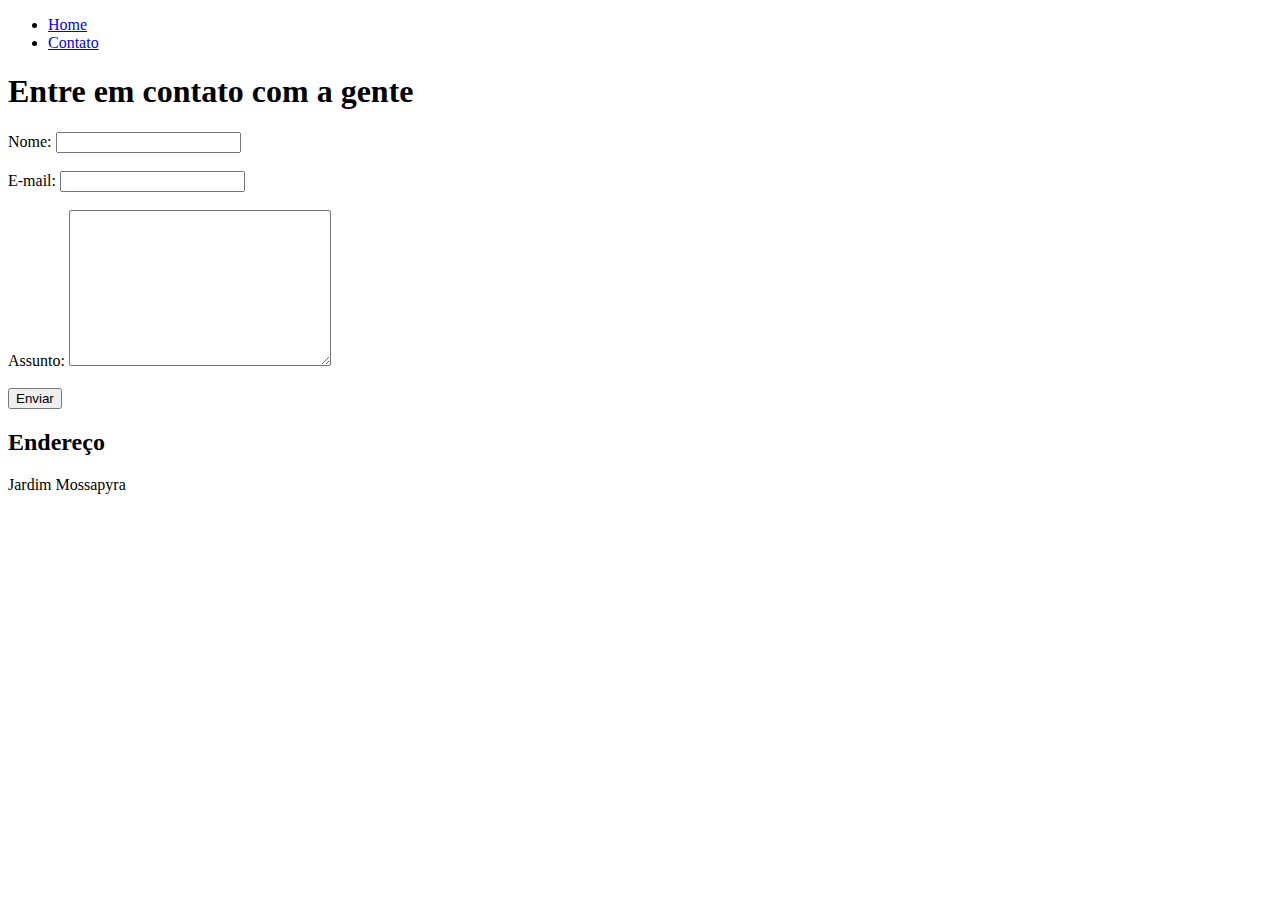
==== contato.html @ fa862869 "Paginas de HTML de exemplo" ====
<!DOCTYPE html>
<html lang="pt-br">

<head>
    <meta charset="UTF-8">
    <meta name="viewport" content="width=device-width, initial-scale=1.0">
    <title>Contato</title>
</head>

<body>
    <ul>
        <li>
            <a href="index.html"> Home </a>
        </li>
        <li>
            <a href="contato.html"> Contato </a>
        </li>
    </ul>

    <h1>Entre em contato com a gente </h1>

    <form>

        <label for="nome">Nome: </label>
        <input type="text" id="nome">
        <br>
        <br>
        <label for="email">E-mail: </label>
        <input type="email" id="email">
        <br>
        <br>
        <label for="assunto">Assunto: </label>
        <textarea name="assunto" id="assunto" cols="30" rows="10"></textarea>
        <br>
        <br>
        <button>Enviar</button>
    </form>

    <h2>Endereço</h2>

    <p>Jardim Mossapyra</p>
    
    <iframe src="https://www.google.com/maps/embed?pb=!1m18!1m12!1m3!1d3660.492910341041!2d-46.32371594999999!3d-23.4426783!2m3!1f0!2f0!3f0!3m2!1i1024!2i768!4f13.1!3m3!1m2!1s0x94ce7c558275220d%3A0xf9884be844e765f4!2sJardim%20Mossapyra%2C%20Itaquaquecetuba%20-%20SP!5e0!3m2!1spt-BR!2sbr!4v1689997010216!5m2!1spt-BR!2sbr" width="400" height="300" style="border:0;" allowfullscreen="" loading="lazy" referrerpolicy="no-referrer-wh
    en-downgrade"></iframe>

</body>

</html>
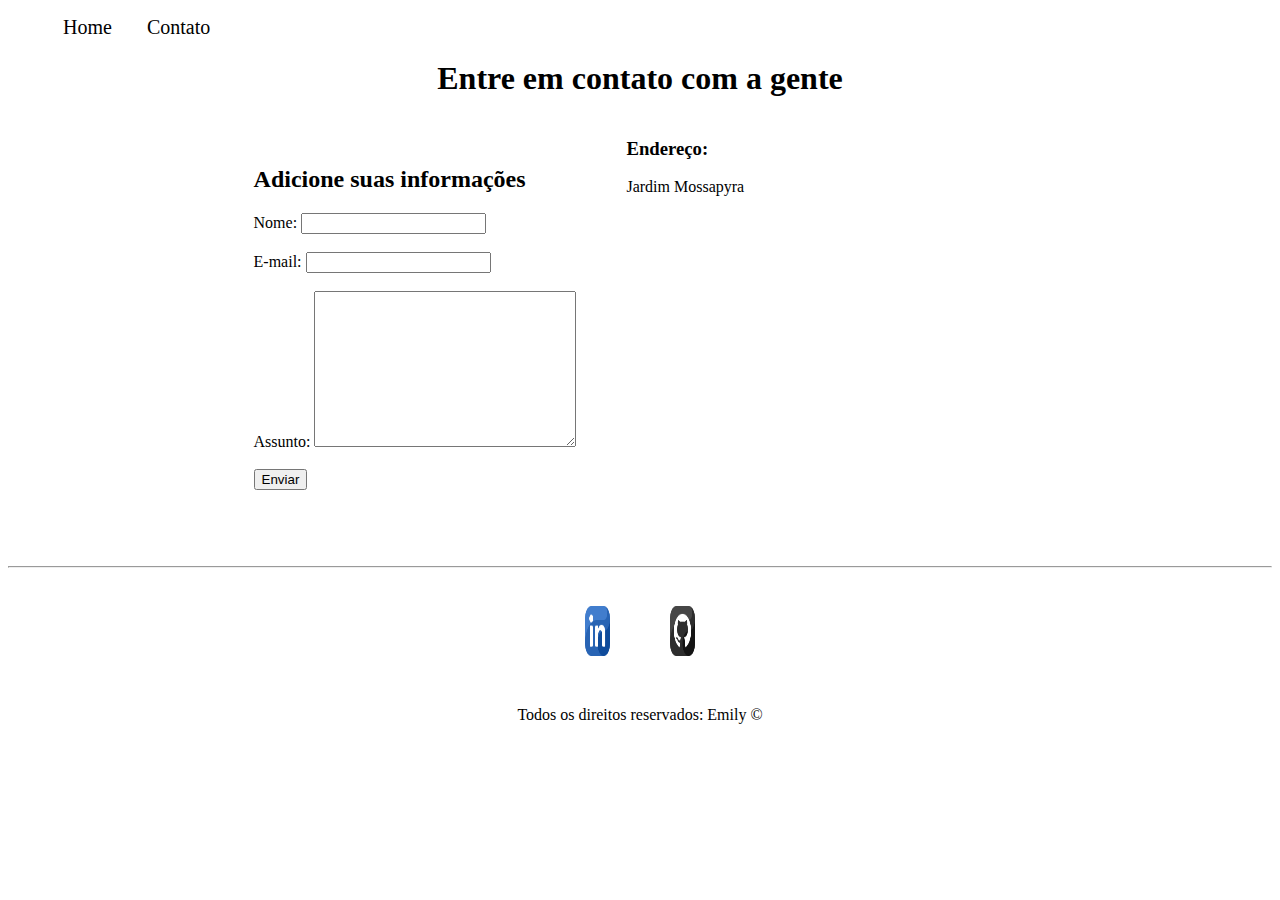
==== commit 08b1c917: "commit da nossa aplicação em css" ====
--- a/contato.html
+++ b/contato.html
@@ -5,10 +5,12 @@
     <meta charset="UTF-8">
     <meta name="viewport" content="width=device-width, initial-scale=1.0">
     <title>Contato</title>
+
+    <link rel="stylesheet" href="./assends/css/styles.css">
 </head>
 
 <body>
-    <ul>
+    <ul id="menu">
         <li>
             <a href="index.html"> Home </a>
         </li>
@@ -17,32 +19,59 @@
         </li>
     </ul>
 
-    <h1>Entre em contato com a gente </h1>
+    <h1 class="center">Entre em contato com a gente </h1>
 
-    <form>
+    <div class="container mb-50">
 
-        <label for="nome">Nome: </label>
-        <input type="text" id="nome">
-        <br>
-        <br>
-        <label for="email">E-mail: </label>
-        <input type="email" id="email">
-        <br>
-        <br>
-        <label for="assunto">Assunto: </label>
-        <textarea name="assunto" id="assunto" cols="30" rows="10"></textarea>
-        <br>
-        <br>
-        <button>Enviar</button>
-    </form>
+        <div>
+            <h2>Adicione suas informações</h2>
 
-    <h2>Endereço</h2>
+            <form>
 
-    <p>Jardim Mossapyra</p>
-    
-    <iframe src="https://www.google.com/maps/embed?pb=!1m18!1m12!1m3!1d3660.492910341041!2d-46.32371594999999!3d-23.4426783!2m3!1f0!2f0!3f0!3m2!1i1024!2i768!4f13.1!3m3!1m2!1s0x94ce7c558275220d%3A0xf9884be844e765f4!2sJardim%20Mossapyra%2C%20Itaquaquecetuba%20-%20SP!5e0!3m2!1spt-BR!2sbr!4v1689997010216!5m2!1spt-BR!2sbr" width="400" height="300" style="border:0;" allowfullscreen="" loading="lazy" referrerpolicy="no-referrer-wh
+                <label for="nome">Nome: </label>
+                <input type="text" id="nome">
+                <br>
+                <br>
+                <label for="email">E-mail: </label>
+                <input type="email" id="email">
+                <br>
+                <br>
+                <label for="assunto">Assunto: </label>
+                <textarea name="assunto" id="assunto" cols="30" rows="10"></textarea>
+                <br>
+                <br>
+                <button>Enviar</button>
+            </form>
+        </div>
+
+        <div class="ml-50">
+
+            <h3>Endereço:</h3>
+            <p>Jardim Mossapyra</p>
+
+            <iframe
+                src="https://www.google.com/maps/embed?pb=!1m18!1m12!1m3!1d3660.492910341041!2d-46.32371594999999!3d-23.4426783!2m3!1f0!2f0!3f0!3m2!1i1024!2i768!4f13.1!3m3!1m2!1s0x94ce7c558275220d%3A0xf9884be844e765f4!2sJardim%20Mossapyra%2C%20Itaquaquecetuba%20-%20SP!5e0!3m2!1spt-BR!2sbr!4v1689997010216!5m2!1spt-BR!2sbr"
+                width="400" height="300" style="border:0;" allowfullscreen="" loading="lazy" referrerpolicy="no-referrer-wh
     en-downgrade"></iframe>
+        </div>
+    </div>
 
+    <hr>
+    <footer>
+        <div class="container">
+            <a href="https://www.linkedin.com/in/emily-vitoria-ramos-4b4b5820a/" target="_blank"> <img
+                    class="tm-social pedin" src="./assends/linkedin.png" alt="icone do linkedin">
+            </a>
+
+            <a href="https://github.com/EmilySantoos" target="_blank"> <img class="tm-social pedin"
+                    src="./assends/github.png" alt="icone di github"></a>
+
+
+        </div>
+        <p class="center">
+            Todos os direitos reservados: Emily &copy
+        </p>
+    </footer>
 </body>
 
 </html>--- a/assends/css/styles.css
+++ b/assends/css/styles.css
@@ -0,0 +1,66 @@
+/*
+Estilos da pagina index.html
+*/
+
+.center{
+    text-align: center;
+}
+
+.justify{
+    text-align: justify;
+}
+
+.container{
+
+    display:flex ;
+    flex-flow: row;
+    justify-content: center;
+    align-items: center;
+}
+
+#menu li{
+    display: inline;
+    padding: 15px ;
+}
+
+#menu li a{
+    text-decoration:none ;
+    color: #000;
+    font-size: 20px;
+
+}
+
+#menu li a:hover{
+
+    color:#4a0fd3 ;
+}
+
+.pedin{
+    padding: 30px ;
+}
+
+.br-50{
+    border-radius: 50%;
+
+}
+
+.wh-350{
+    width: 350px;
+    height: 350px;
+}
+
+.tm-social {
+    width: 25px;
+    height: 50px;
+}
+
+.mb-50{
+    margin-bottom: 50px;
+}
+/*
+Estilos da pagina contato.html
+*/
+
+.ml-50{
+    margin-left:50px ;
+}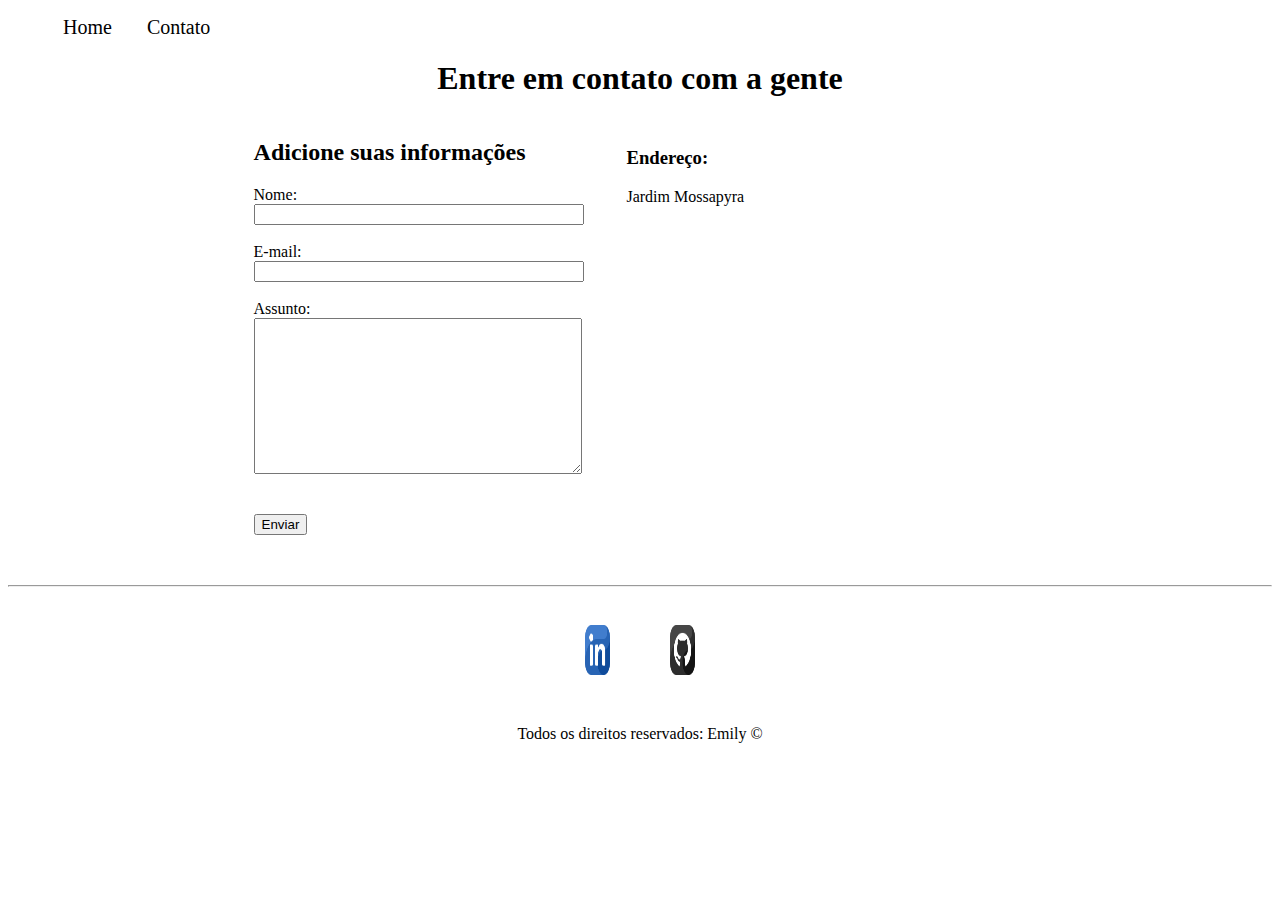
==== commit d6f970f6: "aplicação em javascripts e html e css" ====
--- a/contato.html
+++ b/contato.html
@@ -29,18 +29,19 @@
             <form>
 
                 <label for="nome">Nome: </label>
-                <input type="text" id="nome">
+                <input type="text" id="nome" onkeyup="validanome()">
+                <div id="txtNome"></div>
+                <br>
+                <label for="email">E-mail: </label>
+                <input type="email" id="email" onkeyup="validaEmail()">
+                <div id="txtEmail"></div>
+                <br>
+                <label for="assunto">Assunto: </label>
+                <textarea name="assunto" id="assunto" cols="30" rows="10" onkeyup="validaAssunto()"></textarea>
+                <div id="txtAssunto"></div>
                 <br>
                 <br>
-                <label for="email">E-mail: </label>
-                <input type="email" id="email">
-                <br>
-                <br>
-                <label for="assunto">Assunto: </label>
-                <textarea name="assunto" id="assunto" cols="30" rows="10"></textarea>
-                <br>
-                <br>
-                <button>Enviar</button>
+                <button onclick="enviar()">Enviar</button>
             </form>
         </div>
 
@@ -52,7 +53,7 @@
             <iframe
                 src="https://www.google.com/maps/embed?pb=!1m18!1m12!1m3!1d3660.492910341041!2d-46.32371594999999!3d-23.4426783!2m3!1f0!2f0!3f0!3m2!1i1024!2i768!4f13.1!3m3!1m2!1s0x94ce7c558275220d%3A0xf9884be844e765f4!2sJardim%20Mossapyra%2C%20Itaquaquecetuba%20-%20SP!5e0!3m2!1spt-BR!2sbr!4v1689997010216!5m2!1spt-BR!2sbr"
                 width="400" height="300" style="border:0;" allowfullscreen="" loading="lazy" referrerpolicy="no-referrer-wh
-    en-downgrade"></iframe>
+    en-downgrade" onmousemove="mapaZoom()" onmouseout = "mapaNormal()"id=" mapa"></iframe>
         </div>
     </div>
 
@@ -72,6 +73,8 @@
             Todos os direitos reservados: Emily &copy
         </p>
     </footer>
+
+    <script src="assends/js/script.js"></script>
 </body>
 
 </html>